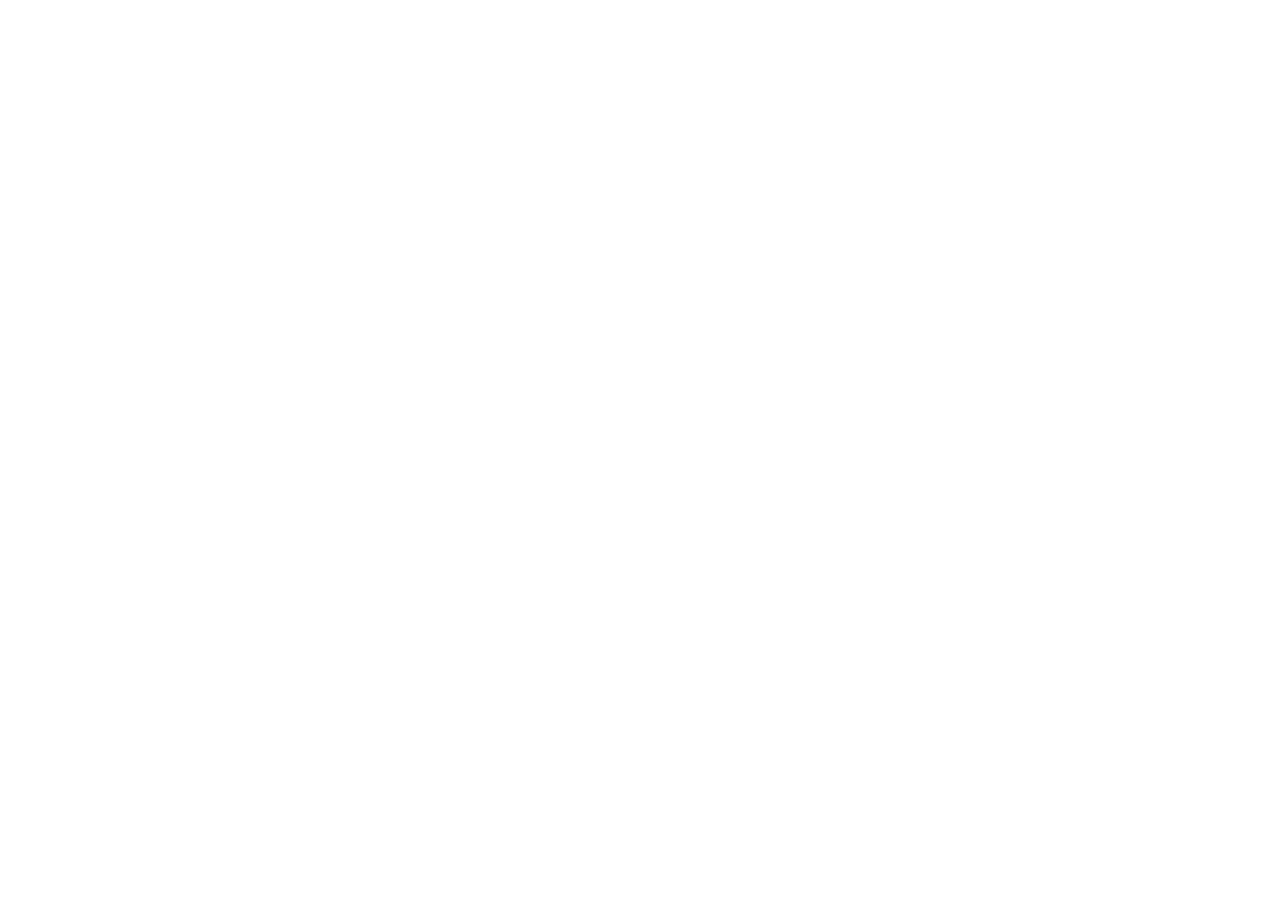
==== index.html @ 7d44eb7e "Start project" ====
<!DOCTYPE html>
<html lang="ru">
<head>
	<meta charset="UTF-8">
	<meta http-equiv="X-UA-Compatible" content="IE=edge">
	<meta name="viewport" content="width=device-width, initial-scale=1.0">
	<title>authorization</title>
</head>
<body>
	
</body>
</html>
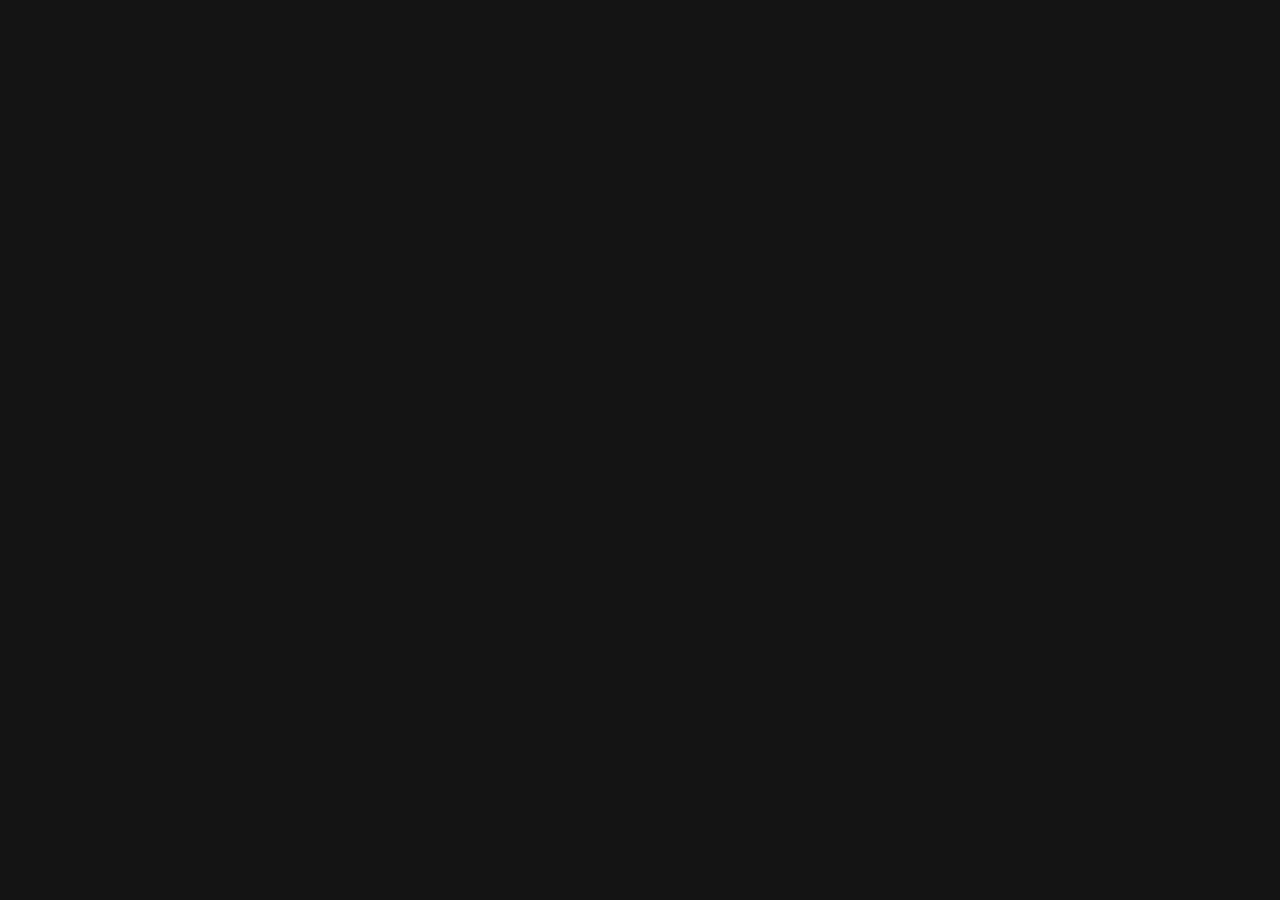
==== commit c8ec0b5c: "add login form" ====
--- a/index.html
+++ b/index.html
@@ -5,8 +5,45 @@
 	<meta http-equiv="X-UA-Compatible" content="IE=edge">
 	<meta name="viewport" content="width=device-width, initial-scale=1.0">
 	<title>authorization</title>
+	<link rel="stylesheet" href="https://cdn.jsdelivr.net/npm/bootstrap@4.6.0/dist/css/bootstrap.min.css">
+	<link rel="stylesheet" href="css/main.css">
+	<link rel="preconnect" href="https://fonts.googleapis.com">
+	<link rel="preconnect" href="https://fonts.gstatic.com" crossorigin>
+	<link href="https://fonts.googleapis.com/css2?family=Roboto:ital,wght@0,400;1,100;1,700&display=swap" rel="stylesheet">
 </head>
 <body>
-	
+	<!-- <button type="button" class="btn btn-primary" data-toggle="modal" data-target=".bd-example-modal-lg">Large modal</button> -->
+
+	<div class="modal fade bd-example-modal-lg" tabindex="-1" role="dialog" aria-labelledby="myLargeModalLabel" aria-hidden="true">
+		<div class="modal-dialog modal-lg modal-dialog-centered">
+			<div class="modal-content modal-authorization">
+				<form class="modal-authorization__form" action="#">
+					<h1 class="modal-authorization__title">Kvirin DBM</h1>
+					<div class="modal-authorization__login-btn">
+						<a class="active" href="#">Войти</a>
+						<a href="#">Зарегистрироваться </a>
+					</div>
+					<input type="text" class="input" placeholder="Логин">
+					<input type="text" class="input" placeholder="Пароль">
+					<input type="button" class="button" value="Войти">
+					<div class="modal-authorization__login-with">
+						<label class="label" for="button-vtb">Войти с помощью</label>
+						<input id="button-vtb" type="button" class="button button-vtb">
+					</div>
+				</form>
+
+
+			</div>
+		</div>
+	</div>
+
+	<script src="https://code.jquery.com/jquery-3.6.0.js" integrity="sha256-H+K7U5CnXl1h5ywQfKtSj8PCmoN9aaq30gDh27Xc0jk=" crossorigin="anonymous"></script>
+	<script src="https://cdn.jsdelivr.net/npm/bootstrap@4.6.0/dist/js/bootstrap.min.js"></script>
+	<script>
+		$('.bd-example-modal-lg').modal({
+      backdrop: 'static',
+      keyboard: false
+    })
+	</script>
 </body>
 </html>--- a/css/main.css
+++ b/css/main.css
@@ -0,0 +1,157 @@
+:root {
+  --main-color-night: #141414;
+  --main-color-gradient-night: linear-gradient(45deg, #101019, #1E1E2A);
+  --main-btn-color-light: #5E9AE7;
+  --main-text-color-light: #FFFFFF;
+  --main-shadow-color-night: inset 0px 4px 20px rgba(0, 0, 0, 0.25);
+  --main-glow-color-light: 0px 4px 10px var(--main-btn-color-light);
+}
+
+body {
+  background: var(--main-color-night);
+  font-family: 'Roboto';
+}
+
+body, h1, h2, h3, p, a, button {
+  color: var(--main-text-color-light);
+}
+
+.modal-authorization {
+  background: var(--main-color-gradient-night);
+  -webkit-box-shadow: var(--main-shadow-color-night);
+          box-shadow: var(--main-shadow-color-night);
+  border-radius: 30px;
+}
+
+.modal-authorization__form {
+  display: -webkit-box;
+  display: -ms-flexbox;
+  display: flex;
+  -webkit-box-pack: center;
+      -ms-flex-pack: center;
+          justify-content: center;
+  -webkit-box-orient: vertical;
+  -webkit-box-direction: normal;
+      -ms-flex-direction: column;
+          flex-direction: column;
+  -webkit-box-align: center;
+      -ms-flex-align: center;
+          align-items: center;
+  padding: 40px;
+  margin-bottom: 10px;
+}
+
+.modal-authorization__title {
+  text-align: center;
+  font-family: Roboto;
+  font-style: italic;
+  font-weight: bold;
+  font-size: 48px;
+  line-height: 56px;
+}
+
+.modal-authorization__login-btn {
+  width: 100%;
+  display: -webkit-box;
+  display: -ms-flexbox;
+  display: flex;
+  -webkit-box-pack: start;
+      -ms-flex-pack: start;
+          justify-content: start;
+  margin-bottom: 20px;
+}
+
+.modal-authorization__login-btn a {
+  font-family: Roboto;
+  font-style: italic;
+  font-weight: 400;
+  font-size: 18px;
+  line-height: 21px;
+  display: -webkit-box;
+  display: -ms-flexbox;
+  display: flex;
+  -webkit-box-align: center;
+      -ms-flex-align: center;
+          align-items: center;
+  color: var(--main-btn-color-light);
+  padding: 10px;
+}
+
+.modal-authorization__login-btn .active {
+  font-size: 18px;
+  line-height: 21px;
+  display: -webkit-box;
+  display: -ms-flexbox;
+  display: flex;
+  -webkit-box-align: center;
+      -ms-flex-align: center;
+          align-items: center;
+  color: var(--main-text-color-light);
+  text-shadow: var(--main-glow-color-light);
+}
+
+.modal-authorization__login-with {
+  width: 100%;
+}
+
+.label {
+  font-family: Roboto;
+  font-style: italic;
+  font-weight: 400;
+  font-size: 18px;
+  line-height: 21px;
+  display: -webkit-box;
+  display: -ms-flexbox;
+  display: flex;
+  -webkit-box-align: center;
+      -ms-flex-align: center;
+          align-items: center;
+  color: var(--main-btn-color-light);
+}
+
+.input {
+  width: 100%;
+  background: transparent;
+  border: 2px solid var(--main-btn-color-light);
+  -webkit-box-sizing: border-box;
+          box-sizing: border-box;
+  border-radius: 15px;
+  padding: 10px 20px;
+  font-family: Roboto;
+  font-style: italic;
+  font-weight: 200;
+  font-size: 18px;
+  line-height: 21px;
+  display: -webkit-box;
+  display: -ms-flexbox;
+  display: flex;
+  -webkit-box-align: center;
+      -ms-flex-align: center;
+          align-items: center;
+  margin-bottom: 20px;
+}
+
+.button {
+  width: -webkit-max-content;
+  width: -moz-max-content;
+  width: max-content;
+  background: var(--main-btn-color-light);
+  border-radius: 15px;
+  border: none;
+  padding: 10px 80px;
+  font-style: italic;
+  font-weight: bold;
+  color: var(--main-text-color-light);
+  font-size: 18px;
+  line-height: 21px;
+  text-align: center;
+}
+
+.button-vtb {
+  display: block;
+  width: 80px;
+  height: 50px;
+  background: url(../images/btn-vtb-logo.png) center no-repeat;
+  background-size: contain;
+  padding: 0;
+}
